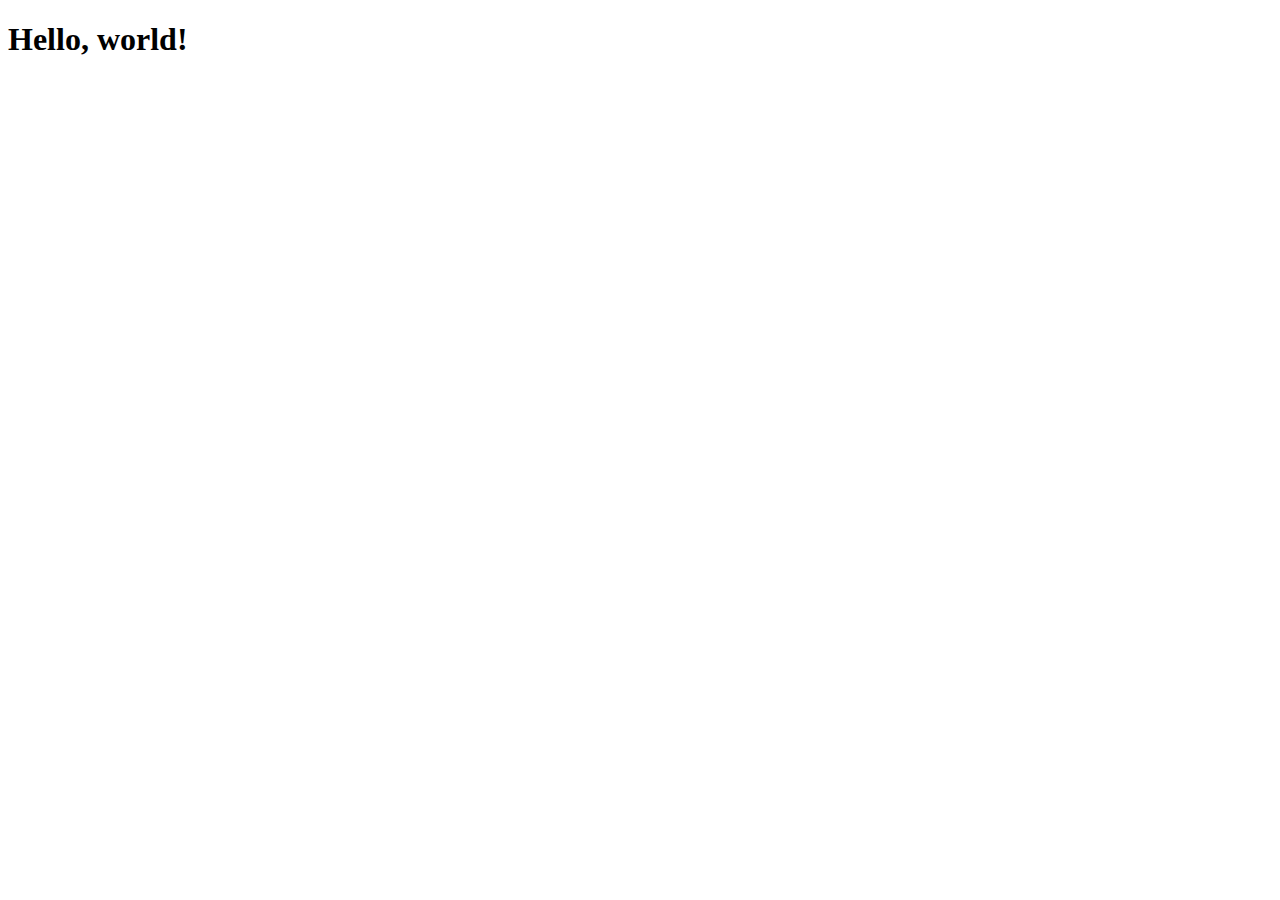
==== index.html @ 444313e5 "first commit" ====
<!doctype html>
<html lang="en">

<head>
    <meta charset="utf-8">
    <meta name="viewport" content="width=device-width, initial-scale=1">
    <title>Bootstrap demo</title>
    <link href="https://cdn.jsdelivr.net/npm/bootstrap@5.3.1/dist/css/bootstrap.min.css" rel="stylesheet"
        integrity="sha384-4bw+/aepP/YC94hEpVNVgiZdgIC5+VKNBQNGCHeKRQN+PtmoHDEXuppvnDJzQIu9" crossorigin="anonymous">
</head>

<body>
    <h1>Hello, world!</h1>
    <script src="https://cdn.jsdelivr.net/npm/bootstrap@5.3.1/dist/js/bootstrap.bundle.min.js"
        integrity="sha384-HwwvtgBNo3bZJJLYd8oVXjrBZt8cqVSpeBNS5n7C8IVInixGAoxmnlMuBnhbgrkm"
        crossorigin="anonymous"></script>
</body>

</html>
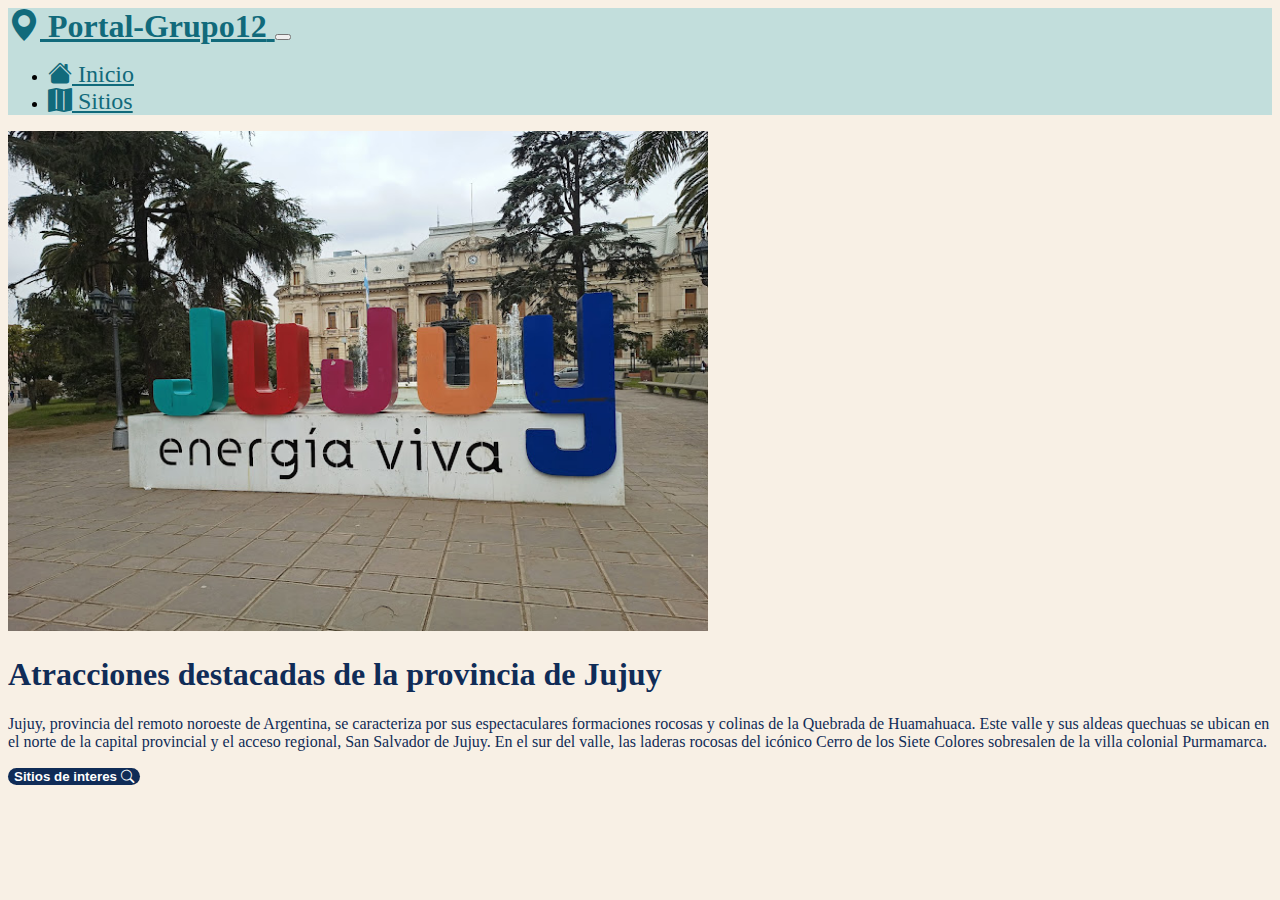
==== commit 74900f56: "segundo commit" ====
--- a/index.html
+++ b/index.html
@@ -4,13 +4,66 @@
 <head>
     <meta charset="utf-8">
     <meta name="viewport" content="width=device-width, initial-scale=1">
-    <title>Bootstrap demo</title>
+
     <link href="https://cdn.jsdelivr.net/npm/bootstrap@5.3.1/dist/css/bootstrap.min.css" rel="stylesheet"
         integrity="sha384-4bw+/aepP/YC94hEpVNVgiZdgIC5+VKNBQNGCHeKRQN+PtmoHDEXuppvnDJzQIu9" crossorigin="anonymous">
+    <link rel="stylesheet" href="https://cdn.jsdelivr.net/npm/bootstrap-icons@1.10.5/font/bootstrap-icons.css">
+    <link rel="stylesheet" href="./public/css/style.css">
+    <title>Proyecto 01: HTML-CSS</title>
 </head>
 
 <body>
-    <h1>Hello, world!</h1>
+    <nav class="navbar navbar-expand-lg sticky-top">
+        <div class="container">
+            <a class="navbar-brand logo-nav" href="#">
+                <i class="bi bi-geo-alt-fill"></i>
+                <span>Portal-Grupo12</span>
+            </a>
+            <button class="navbar-toggler" type="button" data-bs-toggle="collapse" data-bs-target="#navbarToggler"
+                aria-controls="navbarToggler" aria-expanded="false" aria-label="Toggle navigation">
+                <span class="navbar-toggler-icon"></span>
+            </button>
+            <div class="collapse navbar-collapse justify-content-end " id="navbarToggler">
+                <ul class="navbar-nav mb-2 mb-lg-0">
+                    <li class="nav-item">
+                        <a class="nav-link text-nav" href="#"><i class="bi bi-house-fill"></i></i> Inicio</a>
+                    </li>
+                    <li class="nav-item">
+                        <a class="nav-link text-nav" href="./sitios.html"><i class="bi bi-map-fill"></i> Sitios</a>
+                    </li>
+                </ul>
+            </div>
+        </div>
+    </nav>
+    <main>
+        <section>
+            <div class="container col-xxl-8 mt-5">
+                <div class="row flex-lg-rom-reverse align-items-center g-5 py-5">
+                    <div class="col-10 col-sm-8 col-lg-6">
+                        <img src="./public/img/img-jujuy.jpg" alt="imagen de jujuy" class="d-block mx-lg-auto img-fluid"
+                            width="700" height="500" loading="lazy">
+                    </div>
+                    <div class="col-lg-6">
+                        <h1 class="display-5 fw-bold lh-1 mb-4">
+                            Atracciones destacadas de la provincia de Jujuy
+                        </h1>
+                        <p class="lead">
+                            Jujuy, provincia del remoto noroeste de Argentina, se caracteriza por sus espectaculares
+                            formaciones rocosas y colinas de la Quebrada de Huamahuaca. Este valle y sus aldeas quechuas
+                            se ubican en el norte de la capital provincial y el acceso regional, San Salvador de Jujuy.
+                            En el sur del valle, las laderas rocosas del icónico Cerro de los Siete Colores sobresalen
+                            de la villa colonial Purmamarca.
+                        </p>
+                    </div>
+                    <div class="d-grid gap-2 d-md-flex justify-content-md-start mt-5">
+                        <button type="button" class="btn btn-primaty btn-lg px-4 me-md-2">
+                            <a class="boton-sitios-interes" href="./sitios.html">Sitios de interes <i class="bi bi-search"></i></a>
+                        </button>
+                    </div>
+                </div>
+            </div>
+        </section>
+    </main>
     <script src="https://cdn.jsdelivr.net/npm/bootstrap@5.3.1/dist/js/bootstrap.bundle.min.js"
         integrity="sha384-HwwvtgBNo3bZJJLYd8oVXjrBZt8cqVSpeBNS5n7C8IVInixGAoxmnlMuBnhbgrkm"
         crossorigin="anonymous"></script>
--- a/public/css/style.css
+++ b/public/css/style.css
@@ -0,0 +1,69 @@
+body{
+    background-color: #F8F0E5;
+}
+nav{
+    background-color: #C2DEDC;
+}
+.logo-nav{
+    color: #116A7B;
+    font-size: 2rem;
+    font-weight: bold;
+}
+.text-nav{
+    color:#116A7B;
+    font-size: 1.5rem;
+}
+.imt{
+    height: 200px;
+    width: auto;
+}
+
+h1{
+    color:#102C57;
+}
+p{
+    color:#102C57
+}
+.boton-sitios-interes{
+    text-decoration: none;
+    color: #fff;
+}
+.title{
+    color: #102C57;
+}
+.feature{
+    background-color: #DAC0A3;
+}
+
+.card{
+    border-radius: 50px;
+    border: none;
+    background-color: #F8F0E5;
+}
+
+.btn{
+    background-color: #102C57;
+    border-radius: 20px;
+    color: white;
+    font-weight: bold;
+    border: none;
+}
+
+.btn:hover{
+    background-color: #116A7B;
+    color: #F8F0E5;
+    font-weight: bold;
+}
+
+.form-control{
+    border-radius: 40px;
+}
+
+footer{
+    background-color: aquamarine;
+}
+
+.faq{
+    text-decoration: none;
+    color: #102C57;
+}
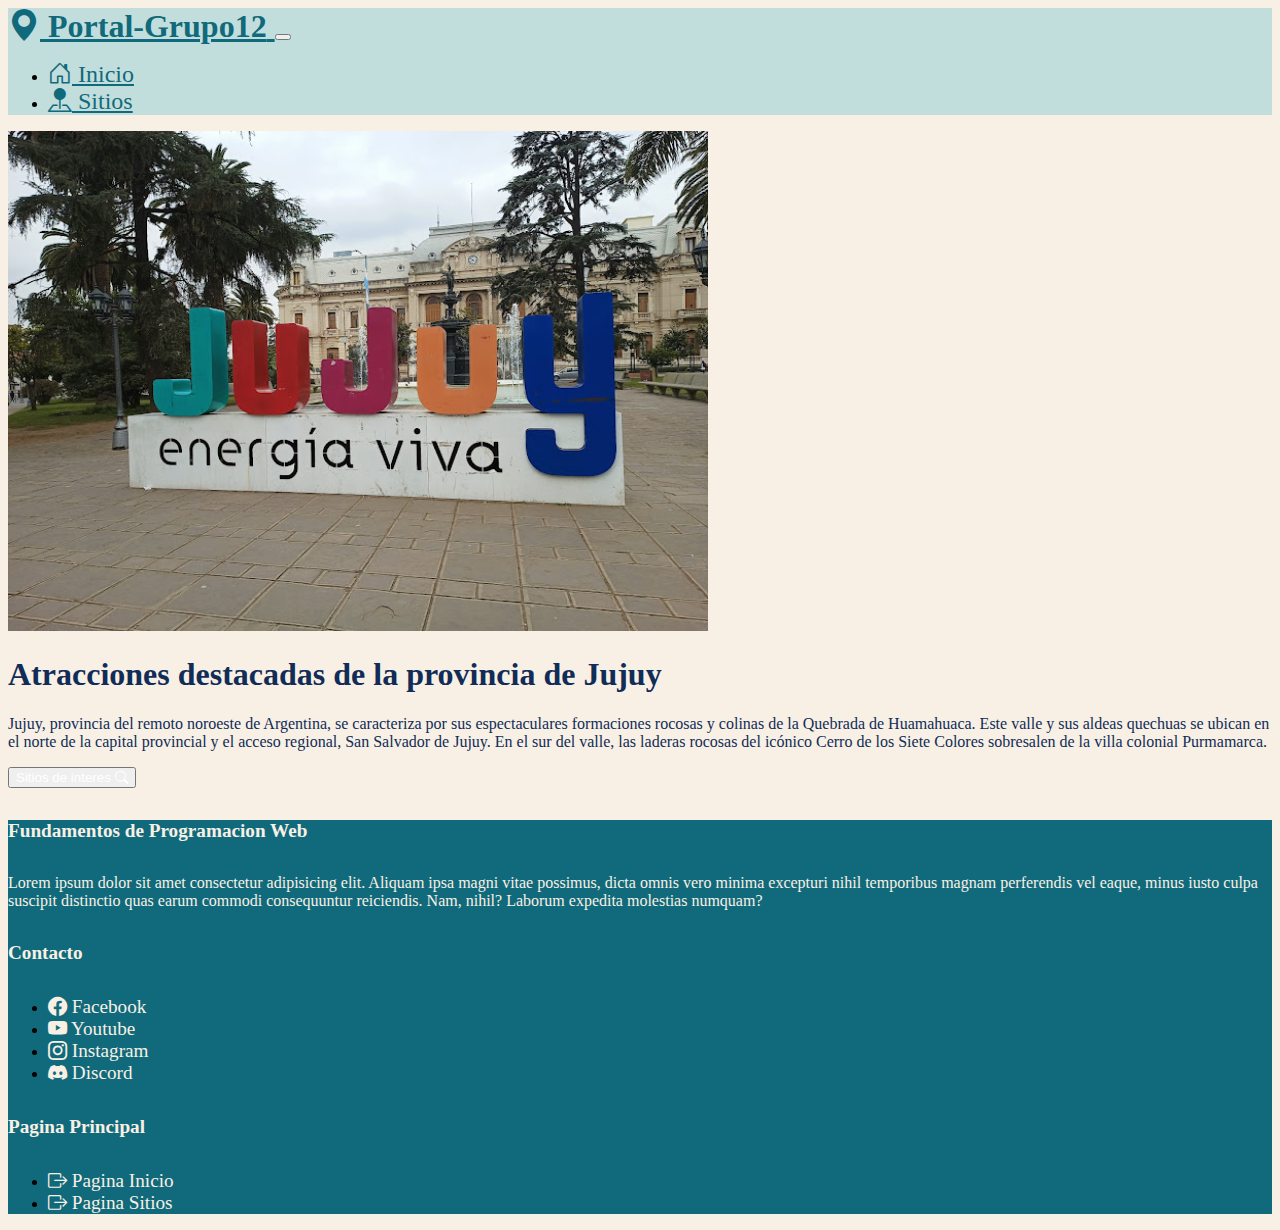
==== commit c36fe0b5: "cuarto commit" ====
--- a/index.html
+++ b/index.html
@@ -26,10 +26,10 @@
             <div class="collapse navbar-collapse justify-content-end " id="navbarToggler">
                 <ul class="navbar-nav mb-2 mb-lg-0">
                     <li class="nav-item">
-                        <a class="nav-link text-nav" href="#"><i class="bi bi-house-fill"></i></i> Inicio</a>
+                        <a class="nav-link text-nav" href="#"><i class="bi bi-house-door"></i> Inicio</a>
                     </li>
                     <li class="nav-item">
-                        <a class="nav-link text-nav" href="./sitios.html"><i class="bi bi-map-fill"></i> Sitios</a>
+                        <a class="nav-link text-nav" href="./sitios.html"><i class="bi bi-pin-map-fill"></i> Sitios</a>
                     </li>
                 </ul>
             </div>
@@ -57,13 +57,45 @@
                     </div>
                     <div class="d-grid gap-2 d-md-flex justify-content-md-start mt-5">
                         <button type="button" class="btn btn-primaty btn-lg px-4 me-md-2">
-                            <a class="boton-sitios-interes" href="./sitios.html">Sitios de interes <i class="bi bi-search"></i></a>
+                            <a class="boton-sitios-interes" href="./sitios.html">Sitios de interes <i
+                                    class="bi bi-search"></i></a>
                         </button>
                     </div>
                 </div>
             </div>
         </section>
     </main>
+    <footer class="page-footer p-5 text-md-left">
+        <div class="container py-5">
+            <div class="row">
+                <div class="col-lg-4 col-md-6 mb-3">
+                    <h5 class="footer-title title text-uppercase font-weight-bold mg-4">Fundamentos de Programacion Web
+                    </h5>
+                    <p class="footer-text text">Lorem ipsum dolor sit amet consectetur adipisicing elit. Aliquam ipsa magni
+                        vitae possimus, dicta omnis vero minima excepturi nihil temporibus magnam perferendis vel eaque,
+                        minus iusto culpa suscipit distinctio quas earum commodi consequuntur reiciendis. Nam, nihil?
+                        Laborum expedita molestias numquam?</p>
+                </div>
+                <div class="col-lg-4 col-md-6 mb-3">
+                    <h5 class="footer-title title text-uppercase font-weight-bold mb-4">Contacto</h5>
+                    <ul class="list-unstyled">
+                        <li class="mb-1"><a href="#" class="footer-link"><i class="bi bi-facebook"></i> Facebook</a></li>
+                        <li class="mb-1"><a href="#" class="footer-link"><i class="bi bi-youtube"></i> Youtube</a></li>
+                        <li class="mb-1"><a href="#" class="footer-link"><i class="bi bi-instagram"></i> Instagram</a></li>
+                        <li class="mb-1"><a href="#" class="footer-link"><i class="bi bi-discord"></i> Discord</a></li>
+                    </ul>
+                </div>
+                <div class="col-lg-4 col-md-6 mb-3">
+                    <h5 class="footer-title title text-uppercase font-weight-bold mb-4">Pagina Principal</h5>
+                    <ul class="list-unstyled">
+                        <li class="mb-1"><a href="./index.html" class="footer-link"><i class="bi bi-box-arrow-right"></i> Pagina Inicio</a></li>
+                        <li class="mb-1"><a href="./sitios.html" class="footer-link"><i class="bi bi-box-arrow-right"></i> Pagina Sitios</a></li>
+                    </ul>
+
+                </div>
+            </div>
+        </div>
+    </footer>
     <script src="https://cdn.jsdelivr.net/npm/bootstrap@5.3.1/dist/js/bootstrap.bundle.min.js"
         integrity="sha384-HwwvtgBNo3bZJJLYd8oVXjrBZt8cqVSpeBNS5n7C8IVInixGAoxmnlMuBnhbgrkm"
         crossorigin="anonymous"></script>
--- a/public/css/style.css
+++ b/public/css/style.css
@@ -13,35 +13,53 @@
     color:#116A7B;
     font-size: 1.5rem;
 }
-.imt{
-    height: 200px;
-    width: auto;
-}
 
 h1{
     color:#102C57;
 }
 p{
-    color:#102C57
+    color:#102C57;
 }
+
 .boton-sitios-interes{
     text-decoration: none;
     color: #fff;
 }
-.title{
+.titulo-1{
+    color: #116A7B;
+    font-size: 3rem;
+    letter-spacing: 0.5px;
+    text-transform: uppercase;
+}
+.texto-1{
     color: #102C57;
+    font-size: 2rem;
+    letter-spacing: 3px;
 }
-.feature{
-    background-color: #DAC0A3;
+.contenedor-main{
+    background-color: #F8F0E5;
 }
 
 .card{
-    border-radius: 50px;
     border: none;
-    background-color: #F8F0E5;
+    background-color: #C2DEDC;
 }
-
-.btn{
+.img{
+    width: 100%;
+    height: 250px;
+    overflow: hidden;
+    object-fit: cover;
+}
+.card-text{
+    font-size: 1.2rem;
+}
+.card-badge{
+    font-size: 1rem;
+}
+.valoracion{
+    font-size: 1.5rem;
+}
+.btn-tarjeta{
     background-color: #102C57;
     border-radius: 20px;
     color: white;
@@ -49,21 +67,26 @@
     border: none;
 }
 
-.btn:hover{
+.btn-tarjeta:hover{
     background-color: #116A7B;
     color: #F8F0E5;
     font-weight: bold;
 }
 
-.form-control{
-    border-radius: 40px;
+footer{
+    background-color: #116A7B;
+}
+.footer-title{
+    color: #F8F0E5;
+    font-size: 1.2rem;
+}
+.footer-link{
+    text-decoration: none;
+    color: #F8F0E5;
+    font-size: 1.2rem;
+}
+.footer-text{
+    color: #F8F0E5;
 }
 
-footer{
-    background-color: aquamarine;
-}
 
-.faq{
-    text-decoration: none;
-    color: #102C57;
-}
